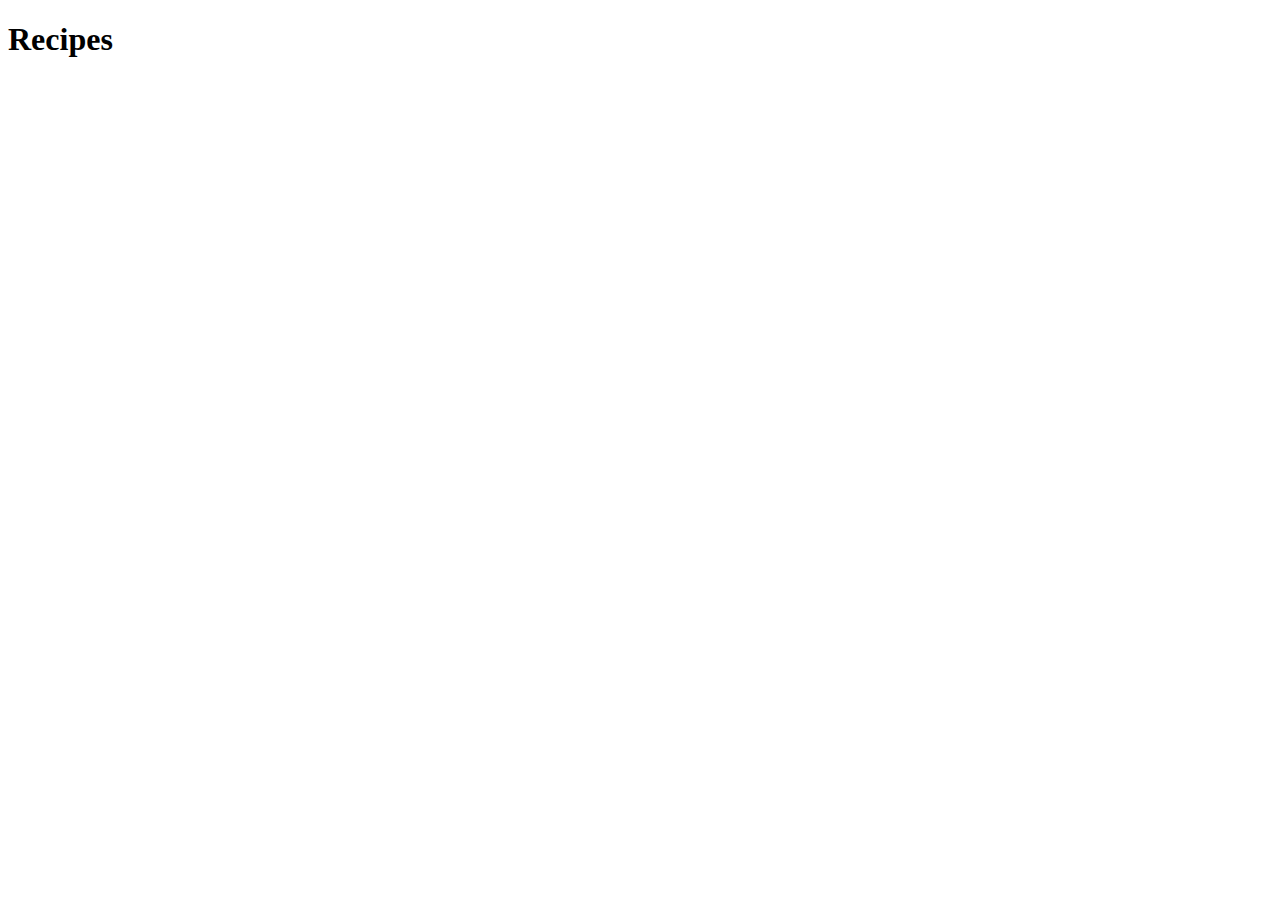
==== recipes.html @ 9e5af950 "Add files via upload" ====
<!DOCTYPE html>
<html lang="en">
<head>
    <meta charset="UTF-8">
    <meta name="viewport" content="width=device-width, initial-scale=1.0">
    <title>Document</title>
</head>
<body>
    <header> <h1> Recipes </h1> </header>
</body>
</html>
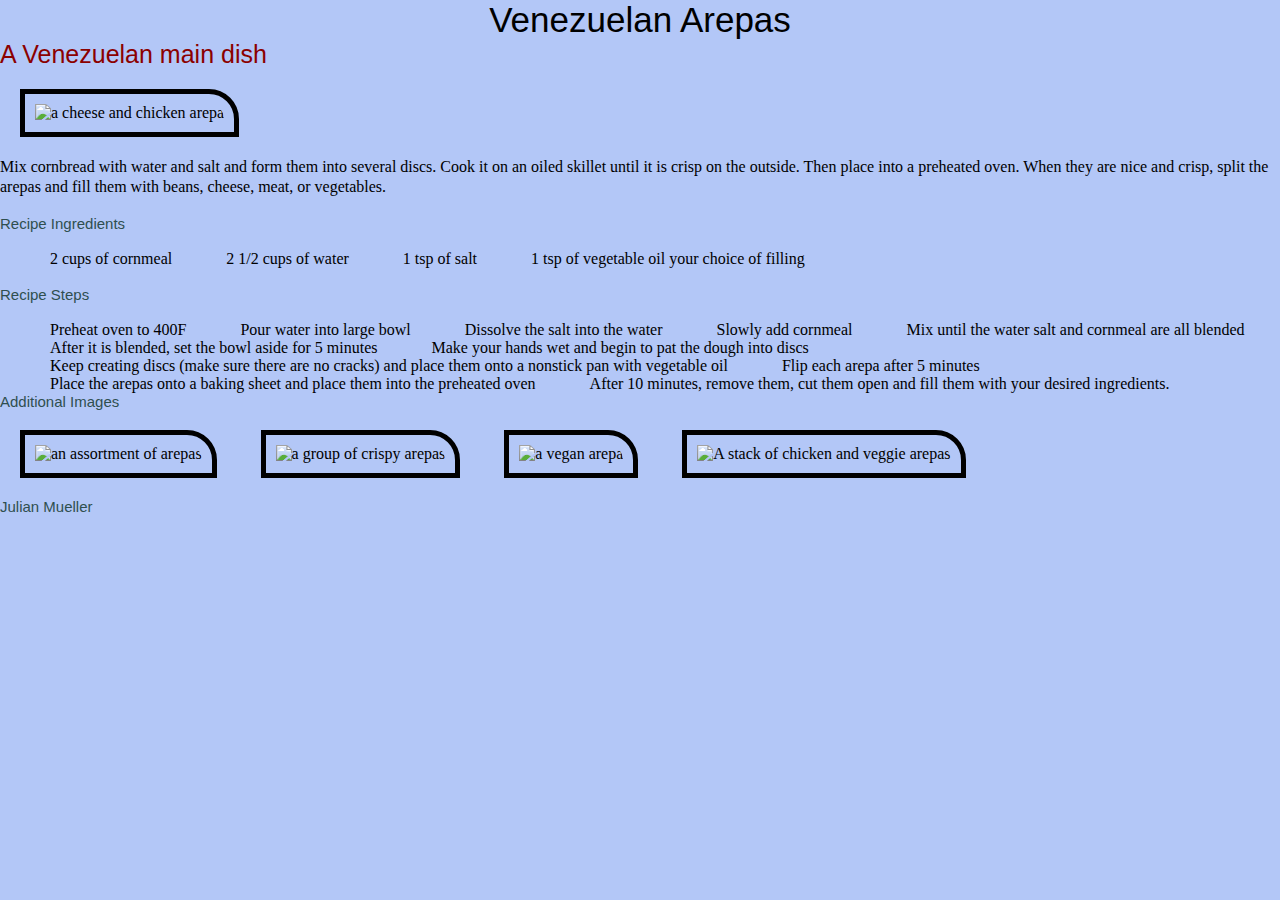
==== commit 6ed09f71: "Add files via upload" ====
--- a/recipes.html
+++ b/recipes.html
@@ -4,8 +4,70 @@
     <meta charset="UTF-8">
     <meta name="viewport" content="width=device-width, initial-scale=1.0">
     <title>Document</title>
+    <link rel="stylesheet" href="css/reset.css">
+    <link rel="stylesheet" href="css/style.css">
 </head>
 <body>
-    <header> <h1> Recipes </h1> </header>
+    <main>
+        <div>
+            <h1>Venezuelan Arepas</h1>
+            
+            <h2>A Venezuelan main dish</h2>
+
+            <img src="https://upload.wikimedia.org/wikipedia/commons/e/e8/Arepa_de_pabellon.jpg" 
+            alt="a cheese and chicken arepa" width="400">
+
+            <p>Mix cornbread with water and salt and form them into several discs. Cook it on an oiled skillet until it is crisp on the outside. Then place into a preheated oven. When they are nice and crisp, split the arepas and fill them with beans, cheese, meat, or vegetables.</p>
+            <br>
+            <h3>Recipe Ingredients</h3>
+            <br>
+            <ol>
+                <li>2 cups of cornmeal</li>
+                <li>2 1/2 cups of water</li>
+                <li>1 tsp of salt</li>
+                <li>1 tsp of vegetable oil your choice of filling</li>
+            </ol>
+            <br>
+            <h3>Recipe Steps</h3>
+            <br>
+            <ol>
+                <li>Preheat oven to 400F</li>
+                <li>Pour water into large bowl</li>
+                <li>Dissolve the salt into the water</li>
+                <li>Slowly add cornmeal</li>
+                <li>Mix until the water salt and cornmeal are all blended</li>
+                <li>After it is blended, set the bowl aside for 5 minutes</li>
+                <li>Make your hands wet and begin to pat the dough into discs</li>
+                <li>Keep creating discs (make sure there are no cracks) and place them onto a nonstick pan with vegetable oil</li>
+                <li>Flip each arepa after 5 minutes</li>
+                <li>Place the arepas onto a baking sheet and place them into the preheated oven </li>
+                <li>After 10 minutes, remove them, cut them open and fill them with your desired ingredients.
+                </li>
+            </ol>
+
+            <h3>Additional Images</h3>
+
+            <img src="https://elavegan.com/wp-content/uploads/2023/04/6-arepas-on-wooden-board-with-healthy-fillings-500x500.jpg"
+            alt="an assortment of arepas" width = "200">
+
+            <img src="https://www.sidechef.com/recipe/ae5a2ce3-81cc-4147-9f7f-350aa9fd4e50.jpeg?d=1408x1120"
+            alt="a group of crispy arepas" width = "200">
+
+            <img src="https://www.cookshideout.com/wp-content/uploads/2020/02/Venezuelan-Vegan-Arepa-FI.jpg"
+            alt="a vegan arepa" width = "200">
+
+            <img src="https://www.panningtheglobe.com/wp-content/uploads/2014/03/arepas-sm-file.jpg"
+            alt="A stack of chicken and veggie arepas" width = "200"
+            >
+
+        </div>
+
+        <div></div>
+        <div></div>
+        <div></div>
+        <div></div>
+
+        <h3>Julian Mueller</h3>
+    </main>
 </body>
 </html>--- a/css/style.css
+++ b/css/style.css
@@ -0,0 +1,52 @@
+body{
+    background-color: #b3c7f7;
+    color:black
+}
+h1{
+    font-size:35px;
+    font-family:'Lucida Sans', 'Lucida Sans Regular', 'Lucida Grande', 'Lucida Sans Unicode', Geneva, Verdana, sans-serif;
+    text-align: center;
+}
+h2{
+    font-size: 25px;
+    font-family:'Lucida Sans', 'Lucida Sans Regular', 'Lucida Grande', 'Lucida Sans Unicode', Geneva, Verdana, sans-serif;
+    color:darkred
+}
+h3{
+    font-size: 15px;
+    font-family:'Lucida Sans', 'Lucida Sans Regular', 'Lucida Grande', 'Lucida Sans Unicode', Geneva, Verdana, sans-serif;
+    color:darkslategrey;
+}
+p{
+    line-height:125%;
+}
+img{
+    border: 5px solid black;
+    padding:10px;
+    margin:20px;
+    border-top-right-radius:30px;
+}
+nav{
+    border: 2px solid black;
+    padding: 5px;
+}
+li{
+    display:inline-block;
+    margin-left:50px;
+}
+nav a{
+    background-color:darkblue;
+    padding:1px;
+    margin: 20px;
+    color:white;
+}
+
+#jump{
+    text-transform: uppercase;
+}
+
+.thumbnail{
+    border: 5px solid white;
+    padding: 10px;
+    display:block;
+}